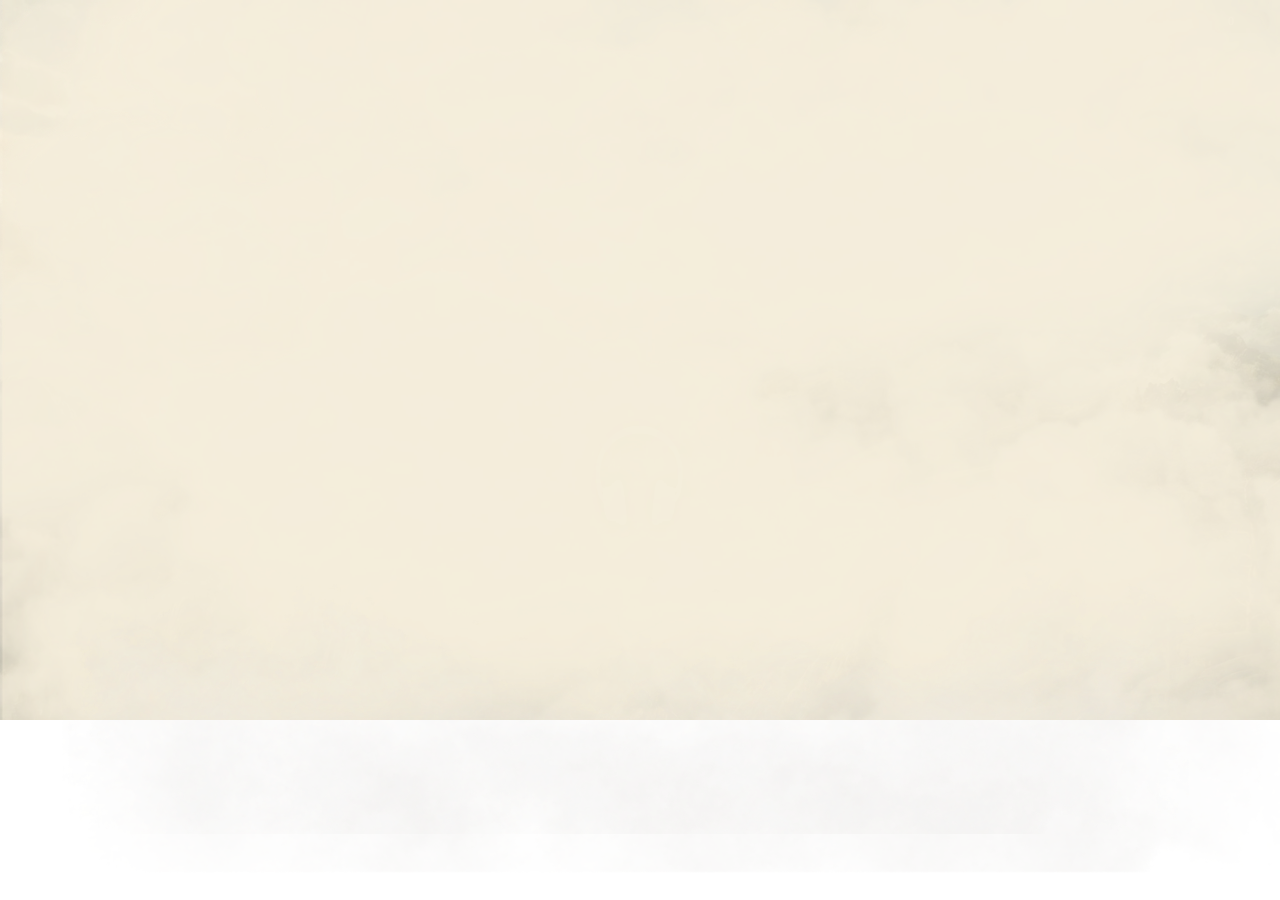
==== index.html @ abe331f2 "Merge branch 'gh-pages' of https://github.com/nonta/webaudio_api_sample into gh-pages" ====
<!DOCTYPE html>
<html>
<head lang="ja">
<meta charset="UTF-8">
<title>パララックステスト</title>
<link rel="stylesheet" href="stylesheets/style.css" type="text/css">
</head>

<body data-vide-bg="">
<!--  <audio id="sound" src="audio/sizen" type="audio/mp3" loop autoplay></audio>
 -->

<div class="bg_fixed"
data-0="zoom: 10;"
data-10000="zoom: 1;"
></div>
<div class="num"><span id="scrollValue">0</span><br>
</div>

<div class="img_7"
data-10= "opacity: 1; zoom: 1;  top:0%; right: 0%"
data-2400= "opacity: 0; zoom: 1; top:0%; right: 0%;"
>
<div class="headphone"></div>
</div>

<div id="main_title" class="img_8"
data-emit-events
data-sound="audio/sizen.wav"
data-sound_loop
data-1000= "opacity: 0; zoom: 1;  top:0%; right: 0%"
data-1500= "opacity: 1; zoom: 1;  top:0%; right: 0%"
data-1560= "opacity: 1; zoom: 1;  top:0%; right: 0%"
data-3000= "opacity: 0; zoom: 1;  top:0%; right: 0%"
data-23000= "opacity: 0; zoom: 1;  top:0%; right: 0%"
></div>


<div id="animal_1" class="img_box img_1"
data-emit-events
data-sound="audio/se_base.wav"
data-sound_loop
data-3000="opacity: 0; zoom: 0;  top:8%;"
data-4000="opacity: 0.99; zoom: 0.6;  top: 20%;"
data-5000="opacity: 1; zoom: 1;  top:10%; left: 10%;"
data-6000="opacity: 0.8; zoom: 1.5; top:20%; left: 100%;"
data-23000= "opacity: 0.8; zoom: 1;  top:0%; left: 26%;"
></div>

<div id="animal_2" class="img_box img_2"
data-emit-events
data-sound="audio/se_shaker.wav"
data-sound_loop
data-4600="opacity: 0; zoom: 0;  top:8%; right: 20%"
data-7000="opacity: 0.99; zoom: 0.6;  top:15%;"
data-8000="opacity: 1; zoom: 1;  top:0%; right: 10%;"
data-10000="opacity: 0.8; zoom: 1.5; top:8%; right: 100%;"
data-23000= "opacity: 0.8; zoom: 1;  top:0%; right: 30%;"
></div>

<div id="animal_3" class="img_box img_3"
data-emit-events
data-sound="audio/se_shaker.wav"
data-sound_loop
data-9000= "opacity: 0; zoom: 0;  top:0%; left: 50%"
data-10000="opacity: 0.99; zoom: 0.6;  top:15%; left: 50%;"
data-11000="opacity: 1; zoom: 1;  top:0%; left: 20%;"
data-13000="opacity: 0.8; zoom: 1.5; top:0%; left: 100%;"
data-23000= "opacity: 0.8; zoom: 1; top: -10%; left: 20%;"
></div>

<div id="animal_4" class="img_box img_4"
data-emit-events
data-sound="audio/se_tanbarinn2.wav"
data-sound_loop
data-12000="opacity: 0; zoom: 0;  top:30%;"
data-13000="opacity: 0.99; zoom: 0.6;  top: 20%;"
data-14000="opacity: 1; zoom: 1;  top:0%; left: 10%;"
data-15000="opacity: 0.8; zoom: 1.5; top:0%; left: 100%;"
data-23000= "opacity: 1; zoom: 1;  top:0%; left: 0%"
></div>

<div id="animal_5" class="img_box img_5"
data-emit-events
data-sound="audio/se_tanbarinn.wav"
data-sound_loop
data-14000="opacity: 0; zoom: 0;  top:10%; right: 50%"
data-16000="opacity: 0.99; zoom: 0.6;  top:0%; right: 50%;"
data-17000="opacity: 1; zoom: 1;  top:0%; right: 0%;"
data-18000="opacity: 0.8; zoom: 1.5; top:0%; right: 100%;"
data-23000= "opacity: 1; zoom: 1;  top:10%; right: 0%"
></div>

<div id="animal_6" class="img_box img_6"
data-emit-events
data-sound="audio/sizen.wav"
data-sound_loop
data-18000="opacity: 0; zoom: 0;  top:40%; left: 60%"
data-19000="opacity: 0.99; zoom: 0.6;  top:15%; left: 10%;"
data-20000="opacity: 1; zoom: 1;  top:6%; left: 0%;"
data-21000="opacity: 0.8; zoom: 1.5; top:20%; left: 100%;"
data-23000= "opacity: 1; zoom: 1;  top:0%; left: 0%"
></div>

<div class="img_7"
data-20000= "opacity: 0; zoom: 1;  top:0%; right: 0%"
data-21000= "opacity: 1; zoom: 1;  top:0%; right: 0%"
data-22000= "opacity: 0; zoom: 1; top:0%; right: 0%;"
></div>

<div class="img_8"
data-21000= "opacity: 0; zoom: 1;  top:0%; right: 0%"
data-22000= "opacity: 0.99; zoom: 1;  top:0%; right: 0%"
data-23000= "opacity: 1; zoom: 1;  top:0%; right: 0%"
></div>

<div class="cloud_btm_1"></div>
<div class="cloud_btm_2"></div>
</body>


<script src="http://ajax.googleapis.com/ajax/libs/jquery/1.11.2/jquery.min.js"></script>
<script type="text/javascript" src="js/skrollr.js"></script>


<script>
// sound管理
var MyAudio = (function(global){
  // web audio api
  var AudioContext = webkitAudioContext || AudioContext;
  var context = new AudioContext();
  // webaudio apiのパラメータ一覧
  // http://www.g200kg.com/jp/docs/webaudio/paramlist.html

  function MyAudio(buffer){
    this.is_playing = false;
    this.buffer = buffer;

    // ボリューム
    this.gain_node = context.createGain();
    // 位置
    this.panner = context.createPanner();

    this.panner.panningModel = 'HRTF';
    this.panner.distanceModel = 'exponential';
    //this.panner.coneOuterAngle = 180;
    //this.panner.coneInnerAngle = 0;
  }
  MyAudio.context = context;

  // soundファイル取得
  function loadFile(url){
    return new Promise(function(resolve, reject){
      var xhr = new XMLHttpRequest();
      xhr.open('GET', url, true);
      xhr.responseType = 'arraybuffer';
      xhr.onload = function(){
        xhr.status == 200 ? resolve(xhr.response) : reject(Error(xhr.statusText));
      };
      xhr.onerror = function(){
        reject(Error('http request error ' + url));
      };
      xhr.send();
    });
  }
  // soundデータの読み込み
  MyAudio.loadBuffer = function loadBuffer(url){
    return new Promise(function(resolve, reject){
      var onError = function(){
        console.error(arguments);
        reject(Error('decode error ' + url))
      };

      loadFile(url)
        .then(function(response){
          // デコード処理
          // mp3はdecodeに失敗するのでwavのみ
          // http://stackoverflow.com/questions/10365335/decodeaudiodata-returning-a-null-error
          context.decodeAudioData(response, function(buffer){ buffer ? resolve(buffer) : onError() }, onError);
        }, onError)
      ;
    });
  };
  // この位置を中心に音を聴く
  MyAudio.setListener = function (x,y,z){
    var listener = context.listener;
    //listener.setOrientation(0,0,-1,0,1,0);
    listener.setPosition(x, y, z);
  };

  // ボリューム
  MyAudio.prototype.__defineGetter__('volume', function(){
    return this.gain_node ? this.gain_node.gain.value : 0;
  });
  MyAudio.prototype.__defineSetter__('volume', function(val){
    this.gain_node.gain.value = val;
  });

  // 音を鳴らす
  MyAudio.prototype.start = function(params){
    if(!params) params = {};
    this.source = context.createBufferSource();
    this.source.loop = params.loop ? true : false;

    this.source.buffer = this.buffer;

    // 音
    this.source.connect(this.gain_node);
    // ボリューム
    this.gain_node.connect(this.panner);
    // 位置
    this.panner.connect(context.destination);

    this.source.start(0);
    this.is_playing = true;
  };
  // 音を止める
  MyAudio.prototype.stop = function(){
    if(this.is_playing){
      this.source.stop(0);
      this.source.disconnect();
      this.is_playing = false;
    }
  };
  // 音が鳴る位置指定
  MyAudio.prototype.setPosition = function(x,y,z){
    this.panner.setPosition(x, y, z);
  };

  return MyAudio;
})(window);

// 動物管理
var SoundBox = (function(global){
  function SoundBox(element){
    this.element = element;
  }
  // soundの非同期読み込み
  SoundBox.loadAsync = function(element){
    var box = new SoundBox(element);
    return new Promise(function(resolve, reject){
      var url = box.sound_url;
      if(!url) return reject(Error('not define sound url'));

      MyAudio.loadBuffer(box.sound_url)
        .then(function(buffer){
          box.audio = new MyAudio(buffer);
          resolve(box);
        })
      ;
    });
  };
  SoundBox.prototype.__defineGetter__('sound_url', function(){
    return this.element.getAttribute('data-sound');
  });

  return SoundBox;
})(window);

/*
 * sound読み込み完了時の処理
 */
function onLoadAssets(sound_list){
  // この位置を中心に音を聴く
  // x:50 y:50 z:100をとりあえず中心にする
  MyAudio.setListener(50, 50, 100);
  // 現在表示されている動物
  var visible_boxes = [];

  // 動物divの中心を取得するためにdocumentの幅取得
  var bg = document.querySelector('.bg_fixed');
  var calculateScreen = function(){
    return {
      x:document.body.offsetWidth,
      y:bg.offsetHeight * (parseFloat(bg.style.zoom) || 1),
    };
  };
  window.addEventListener('resize', calculateScreen);
  var screen = calculateScreen();

  // 動物の位置が変わった時に音の位置を再計算
  var updatePosition = function(sound_box){
    var zoom = parseFloat(sound_box.element.style.zoom) || 0;
    var left = sound_box.element.offsetLeft * zoom;
    var center = {
      x: left + sound_box.element.offsetWidth * zoom / 2,
      y: left + sound_box.element.offsetHeight * zoom / 2
    };

    var position = {
      x: center.x / screen.x,
      y: center.y / screen.y
    };
    sound_box.audio.setPosition(position.x * 100, (1 - position.y) * 100, zoom * 80);
  };
  // スクロールイベント処理
  var onScroll = function(){
    visible_boxes.forEach(function(sound_box){
      updatePosition(sound_box);
    });
  };
  // 音を鳴らす処理
  var attachSoundEffect = function(sound_box){
    var element = sound_box.element;
    var audio_option = {
      loop: element.getAttribute('data-sound_loop') !== null
    };

    updatePosition(sound_box);
    sound_box.audio.start(audio_option);
    visible_boxes.push(sound_box);
  };
  // 音を消す処理
  var detachSoundEffect = function(sound_box){
    sound_box.audio.stop();
    visible_boxes = visible_boxes.filter(function(v){
      return sound_box.element.id !== v.element.id;
    });
  };
  var attachScrollEvent = function(sound_box){
    sound_box.element.addEventListener('skrollr:classChanged', function(e){
      switch(e.detail){
      case 'skrollable-before':   // 動物表示前
      case 'skrollable-after':    // 動物が通り過ぎた後
        detachSoundEffect(sound_box);
        break;
      case 'skrollable-between':  // 動物が前に表示されている状態
        attachSoundEffect(sound_box);
        sound_box.audio.volume = 10; // ボリューム設定
        break;
      }
    });
  };

  sound_list.forEach(function(sound_box){
    attachScrollEvent(sound_box);
  });

  // skrollrでパララックス
  var s = skrollr.init({render:onScroll});
}

</script>

<script>
$(function() {
    $(window).scroll(function() {
        var value = $(this).scrollTop(); //スクロールの値を取得
        $('#scrollValue').text(value);
    });
});
</script>
<script>
$(document).ready(function(){
    var wW = $(window).width(); 
    var wH = $(window).height(); 
    var divW = $('.img_box').innerWidth();
    var divH = $('.img_box').innerHeight();
    if(wW > divW){
      $('.img_box').css('width',wW*1.0+'px'); 
    }
    if(wH > divH){
      $('.img_box').css('height',wH*1.0+'px'); 
    }
});
</script>

<script>
(function(){
  // 初期化処理で.img_boxのdata-soundを事前に読み込む
  var sound_boxes = Array.apply(null, document.querySelectorAll('*[data-sound]'));
  Promise.all(sound_boxes.map(function(sound_box){
    return SoundBox.loadAsync(sound_box);
  })).then(onLoadAssets);
})();
</script>
</html>
---- stylesheets/style.css ----
ul {
  display: block;
  list-style-type: disc;
  -webkit-margin-before: 0em;
  -webkit-margin-after: 0em;
  -webkit-margin-start: 0px;
  -webkit-margin-end: 0px;
  -webkit-padding-start: 0;
  list-style: none;
}

/******************************************************************************************************************************
   
******************************************************************************************************************************/
html, body {
  margin: 0;
  width: 100%;
  height: 100%;
}
html + div, body + div {
  -webkit-filter: grayscale(100%);
  -moz-filter: grayscale(100%);
  -o-filter: grayscale(100%);
  -ms-filter: grayscale(100%);
  filter: grayscale(100%);
}

.bg_fixed {
  background: url(../video/background.jpg) no-repeat;
  background-size: 100% auto;
  position: fixed;
  width: 100%;
  height: 100%;
}

.num {
  margin: 0;
  position: fixed;
  right: 10px;
  top: 10px;
  color: #fff;
  background: rgba(0, 0, 0, 0.41);
  padding: 4px;
  width: 70px;
  border-radius: 1em;
  text-align: center;
  font-size: 12px;
}

.img_1 {
  background: url(../images/img_lion.png) no-repeat;
  background-size: 100% auto;
  position: fixed;
  opacity: 0;
}

.img_2 {
  background: url(../images/img_pig.png) no-repeat;
  background-size: 100% auto;
  position: fixed;
  opacity: 0;
}

.img_3 {
  background: url(../images/img_kapibara.png) no-repeat;
  background-size: 100% auto;
  position: fixed;
  opacity: 0;
}

.img_4 {
  background: url(../images/img_gorilla.png) no-repeat;
  background-size: 100% auto;
  position: fixed;
  opacity: 0;
}

.img_5 {
  background: url(../images/img_cat.png) no-repeat;
  background-size: 100% auto;
  position: fixed;
  opacity: 0;
}

.img_6 {
  background: url(../images/img_bird.png) no-repeat;
  background-size: 100% auto;
  position: fixed;
  opacity: 0;
}

.img_7 {
  width: 100%;
  height: 100%;
  background: url(../images/cloud_up.png) no-repeat;
  background-size: 100% auto;
  position: fixed;
}

.img_8 {
  width: 100%;
  height: 100%;
  background: url(../images/text.png) no-repeat;
  background-size: 100% auto;
  position: fixed;
  opacity: 0;
}

.headphone {
  width: 14%;
  height: 100%;
  background: url(../images/headphone.png) no-repeat;
  background-size: 100% auto;
  margin: 30% auto 0;
  animation-name: pulse;
  -webkit-animation-name: pulse;
  animation-duration: 1.5s;
  -webkit-animation-duration: 1.5s;
  animation-iteration-count: infinite;
  -webkit-animation-iteration-count: infinite;
}
.headphone .play {
  position: relative;
  z-index: 3;
}

.cloud_btm_1,
.cloud_btm_2 {
  width: 100%;
  height: 50%;
  position: fixed;
  bottom: 0;
  background: url(../images/cloud_near.png) repeat-x;
  background-size: 100% auto;
  animation: cloudmove 100s linear infinite;
  -webkit-animation: cloudmove 100s linear infinite;
}

.cloud_btm_1 {
  width: 110%;
  animation: cloudmove 100s linear infinite;
  -webkit-animation: cloudmove 100s linear infinite;
}

.cloud_btm_2 {
  animation: cloudmove2 100s linear infinite;
  -webkit-animation: cloudmove2 100s linear infinite;
}

@keyframes cloudmove {
  0% {
    background-position: 0 0;
  }
  25% {
    background-position: 200px 5px;
  }
  50% {
    background-position: 400px 0;
  }
  75% {
    background-position: 600px 5px;
  }
  100% {
    background-position: 800px 0;
  }
}
@-webkit-keyframes cloudmove {
  0% {
    background-position: 0 0;
  }
  25% {
    background-position: 200px 5px;
  }
  50% {
    background-position: 400px 0;
  }
  75% {
    background-position: 600px 5px;
  }
  100% {
    background-position: 800px 0;
  }
}
@keyframes cloudmove2 {
  0% {
    background-position: 0 0;
  }
  25% {
    background-position: -800px 5px;
  }
  50% {
    background-position: -600px 0;
  }
  75% {
    background-position: -400px 5px;
  }
  100% {
    background-position: -200px 0;
  }
}
@-webkit-keyframes cloudmove2 {
  0% {
    background-position: 0 0;
  }
  25% {
    background-position: -800px 5px;
  }
  50% {
    background-position: -600px 0;
  }
  75% {
    background-position: -400px 5px;
  }
  100% {
    background-position: -200px 0;
  }
}
@keyframes pulse {
  0% {
    opacity: 0.3;
  }
  50% {
    opacity: 1;
  }
  100% {
    opacity: 0.3;
  }
}
@-webkit-keyframes pulse {
  0% {
    -webkit-opacity: 0.3;
  }
  50% {
    -webkit-opacity: 1;
  }
  100% {
    -webkit-opacity: 0.3;
  }
}
.memo {
  opacity: 0;
  zoom: 0;
}
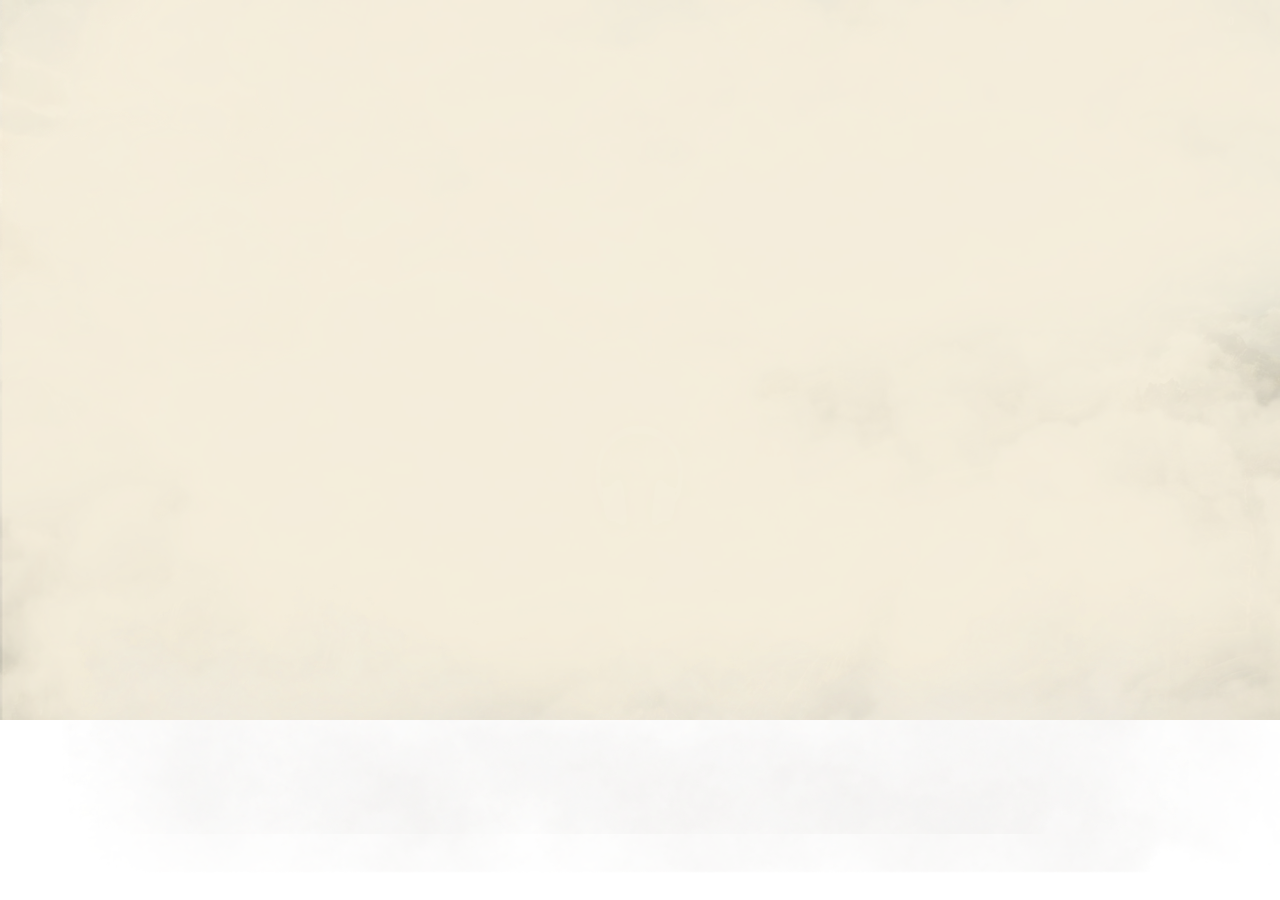
==== commit 69a19dc5: "html微調整" ====
--- a/index.html
+++ b/index.html
@@ -338,6 +338,8 @@
 
   // skrollrでパララックス
   var s = skrollr.init({render:onScroll});
+  // 自動再生
+  s.animateTo(document.body.offsetHeight-screen.y, {duration:45*1000});
 }
 
 </script>
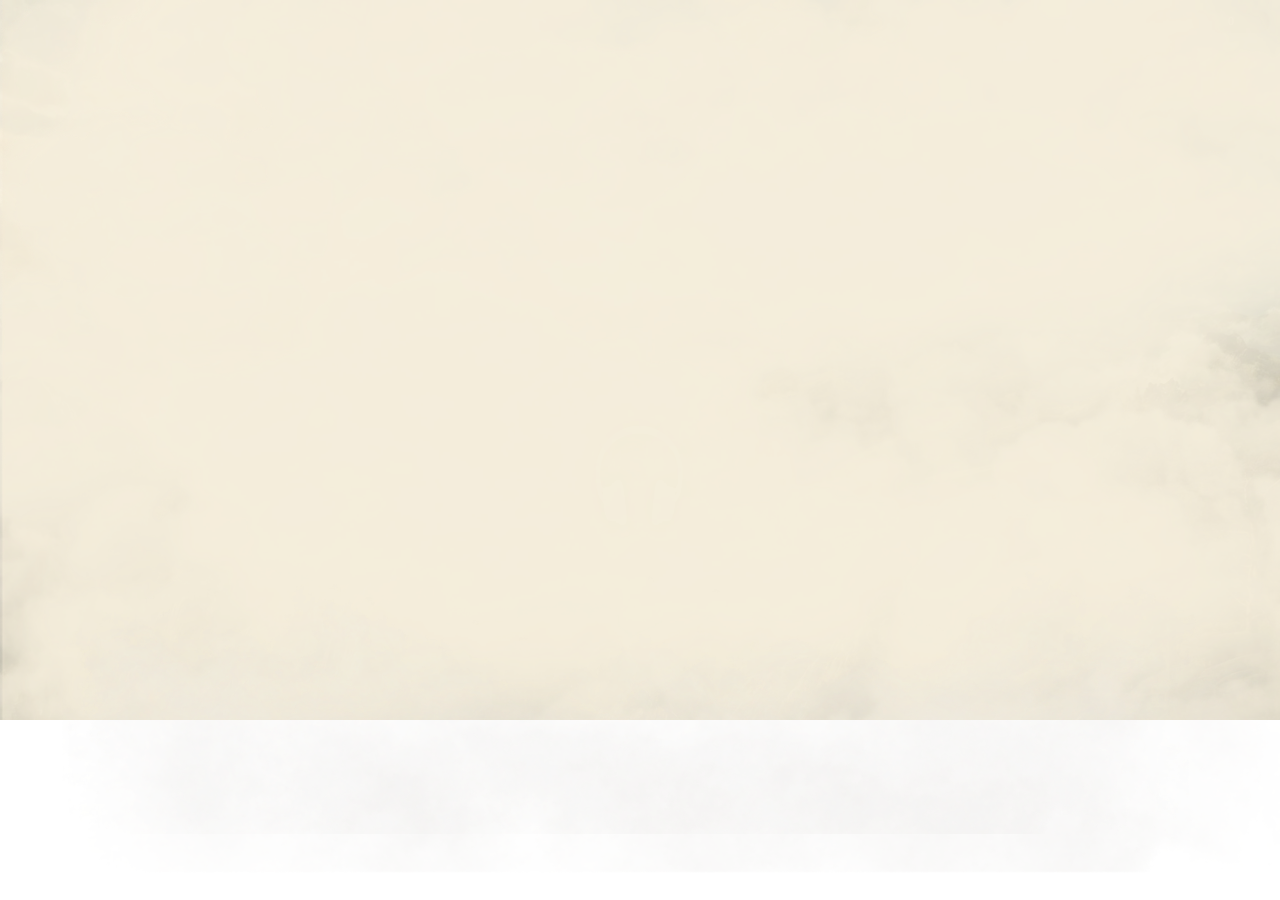
==== commit e401d758: "一旦自動再生コメントアウト" ====
--- a/index.html
+++ b/index.html
@@ -269,14 +269,14 @@
 
   // 動物divの中心を取得するためにdocumentの幅取得
   var bg = document.querySelector('.bg_fixed');
-  var calculateScreen = function(){
+  var calculateScreenSize = function(){
     return {
       x:document.body.offsetWidth,
       y:bg.offsetHeight * (parseFloat(bg.style.zoom) || 1),
     };
   };
-  window.addEventListener('resize', calculateScreen);
-  var screen = calculateScreen();
+  window.addEventListener('resize', calculateScreenSize);
+  var screen = calculateScreenSize();
 
   // 動物の位置が変わった時に音の位置を再計算
   var updatePosition = function(sound_box){
@@ -284,7 +284,7 @@
     var left = sound_box.element.offsetLeft * zoom;
     var center = {
       x: left + sound_box.element.offsetWidth * zoom / 2,
-      y: left + sound_box.element.offsetHeight * zoom / 2
+      y: (sound_box.element.offsetTop * zoom) + sound_box.element.offsetHeight * zoom / 2
     };
 
     var position = {
@@ -339,7 +339,7 @@
   // skrollrでパララックス
   var s = skrollr.init({render:onScroll});
   // 自動再生
-  s.animateTo(document.body.offsetHeight-screen.y, {duration:45*1000});
+  // s.animateTo(document.body.offsetHeight-screen.y, {duration:50*1000});
 }
 
 </script>
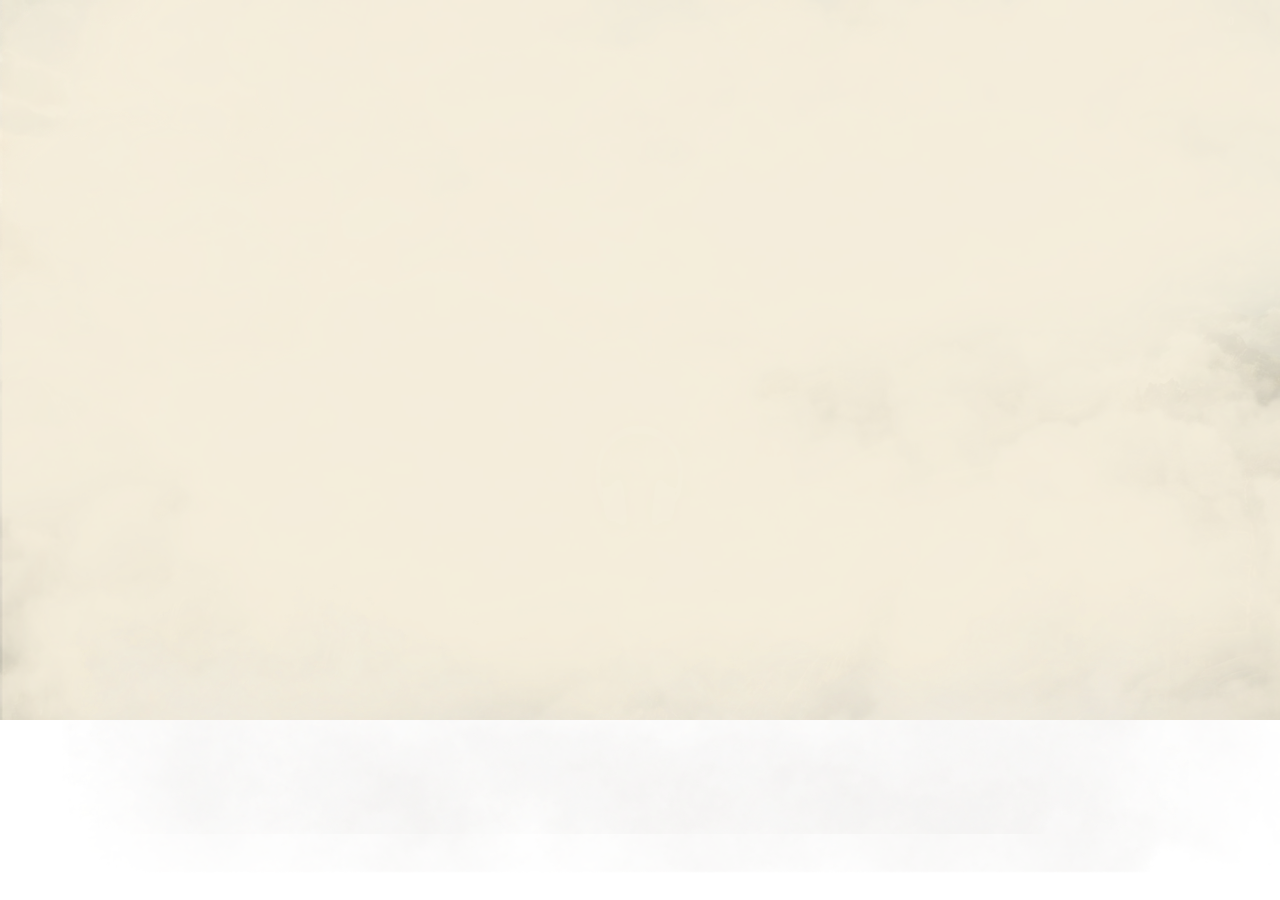
==== commit c11ca3d6: "AudioContextコメントアウト" ====
--- a/index.html
+++ b/index.html
@@ -127,7 +127,7 @@
 // sound管理
 var MyAudio = (function(global){
   // web audio api
-  var AudioContext = webkitAudioContext || AudioContext;
+  // var AudioContext = webkitAudioContext || AudioContext;
   var context = new AudioContext();
   // webaudio apiのパラメータ一覧
   // http://www.g200kg.com/jp/docs/webaudio/paramlist.html
@@ -354,15 +354,15 @@
 </script>
 <script>
 $(document).ready(function(){
-    var wW = $(window).width(); 
-    var wH = $(window).height(); 
+    var wW = $(window).width();
+    var wH = $(window).height();
     var divW = $('.img_box').innerWidth();
     var divH = $('.img_box').innerHeight();
     if(wW > divW){
-      $('.img_box').css('width',wW*1.0+'px'); 
+      $('.img_box').css('width',wW*1.0+'px');
     }
     if(wH > divH){
-      $('.img_box').css('height',wH*1.0+'px'); 
+      $('.img_box').css('height',wH*1.0+'px');
     }
 });
 </script>
